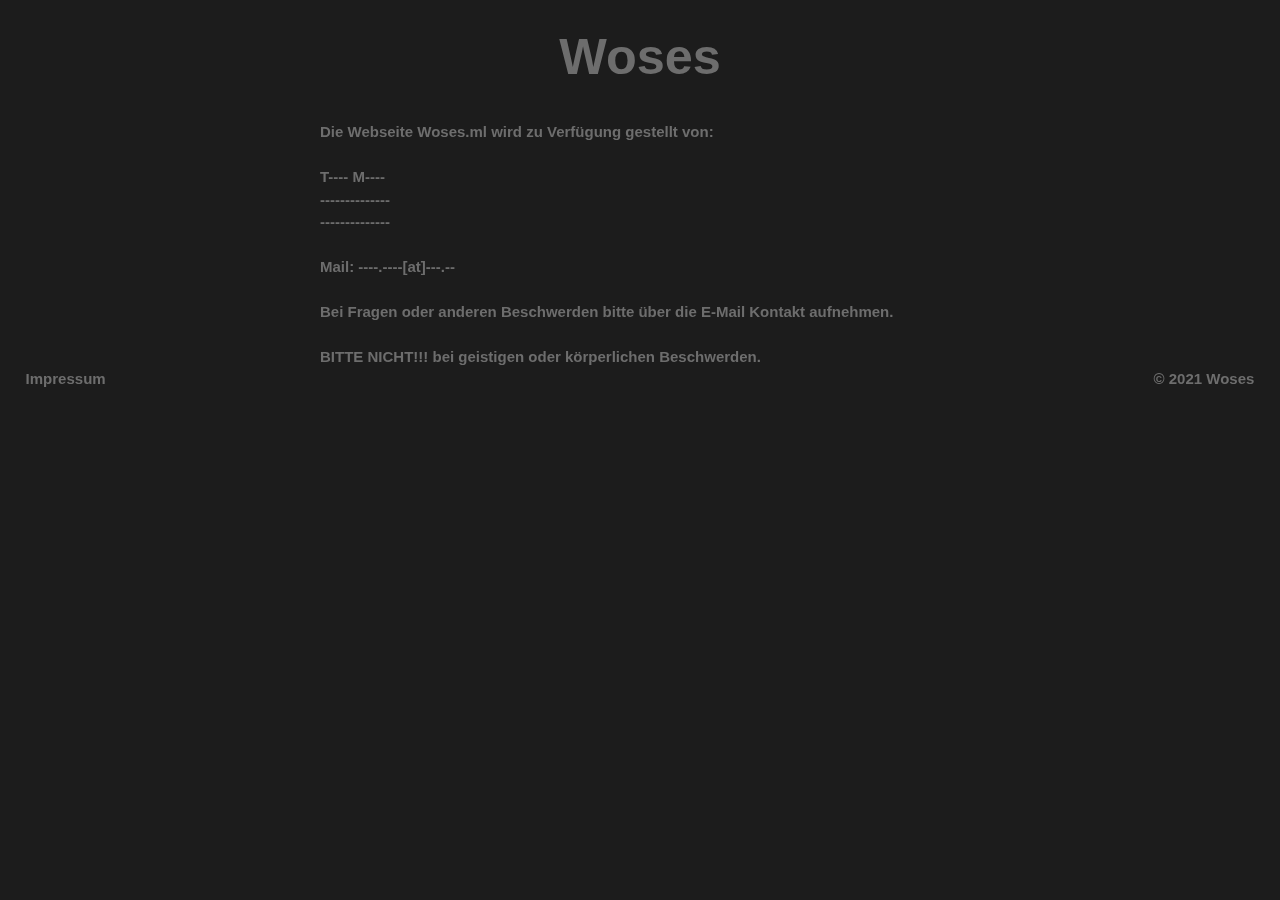
==== impressum/index.html @ ba1aa603 "Created Website" ====
<!DOCTYPE html>
<html lang="en" dir="ltr">
  <head>
    <meta charset="utf-8">
    <link rel="shortcut icon" type="image/x-icon" href="../favicon.ico">
    <link rel="stylesheet" href="../css/style.css" type="text/css" charset="utf-8">
    <title>Woses</title>
  </head>
  <body>
    <div class="content">
      <h2 class="logo">
        <a href="../">Woses</a>
      </h2>
      <p style="text-align: left; color: #6d6d6d;">
        Die Webseite Woses.ml wird zu Verfügung gestellt von: <br/> 
        <br/> 
        T---- M----  <br/> 
        -------------- <br/> 
        -------------- <br/>
        <br/>
        Mail: ----.----[at]---.-- <br/> 
        <br/> 
        Bei Fragen oder anderen Beschwerden bitte über die E-Mail Kontakt aufnehmen. <br/> 
        <br/> 
        BITTE NICHT!!! bei geistigen oder körperlichen Beschwerden. <br/> 
      </p>
      <div class="bottom" style="left: 2%;">
        <a href="./impressum">Impressum</a>
      </div>
      <div class="bottom" style="right: 2%; color: #6d6d6d;">
        <span>&copy; 2021 Woses</span>
      </div>
    </div>
  </body>
  <style media="screen">
    a:link, a:visited {
      text-decoration: none;
      color: #6d6d6d;
    }
    a:hover, a:active {
      text-decoration: underline;
    }
    .logo a:hover {
      text-decoration: none;
    }
  </style>
</html>
---- css/style.css ----
html {
  font-size: 15px;
}
/* @media only screen and (max-device-width : 1000px) and (orientation : landscape) {
  html {
    font-size: 1.5vw;
  }
}
@media only screen and (orientation : portrait) {
  html {
    font-size: 1.5vw;
  }
} */

body {
  line-height: 1.5em;
  padding: 1em;
  margin: auto;
  font-family: Arial;
  font-weight: bold;
  background: #1c1c1c;
  color: black;
  /*color: #6d6d6d;*/

  /*background-image: url("../img/back/background.jpg");*/
  background-attachment: fixed;
  background-size: cover;
  backdrop-filter: blur(5px);

  -ms-user-select: None;
  -moz-user-select: None;
  -webkit-user-select: None;
}
a:link, a:visited {
  text-decoration: none;
  color: black;
}
a:hover, a:active {
  text-decoration: underline;
}
.logo {
  position: relative;
  top: 50%;
  transform: translate(0, -50%);
  font-size: 3.36rem;
}
.logoLink:hover {
  text-decoration: none;
}
.logoBack {
  background: rgb(189,189,189);
  background: linear-gradient(323deg, rgba(189,189,189,0.8015300711466551) 0%, rgba(54,54,54,0.7819222280094003) 100%);
  border-radius: 1.3rem;
  height: 8rem;
  margin-top: 4rem;

  transition: 250ms ease;
}
.logoBack:hover {
  transform: scale(1.025);
}
.content {
  margin-left: auto;
  margin-right:auto;
  max-width: 640px;
  width: 80%;

  text-align: center;
}
.links {
  margin-top: 5.6rem;
}
.link {
  height: 11.68rem;
  border-radius: 1.3rem;
  position: relative;
  max-width: 100%;
  margin-top: 1.6rem;

  transition: 250ms ease;
}
.link:hover {
  transform: scale(1.025);
}
.inside {
  margin: 0;

  display: flex;
  width: 100%;
}
.link img {
  height: 9.04rem;
  /*width: 9.04rem;*/
  /*height: 77%; 220px hoffentlich*/

  position: relative;
  margin: 1.28rem;
}
.textDiv {
  position: relative;
  width: 100%;
  margin-top: 1.28rem;
  margin-bottom: 1.28rem;

  color: black;
}
@media only screen and (max-device-width : 600px) {
  .textDiv {
    position: absolute;
    visibility: hidden;
  }
  .link img {
    margin-right: auto;
    margin-left: auto;
  }
}
.header {
  font-size: 1.6em;
}
.desc {
  margin-left: auto;
  margin-right: auto;
  width: 80%;
}
.bottom {
  position: fixed;
  bottom: 2%;
}
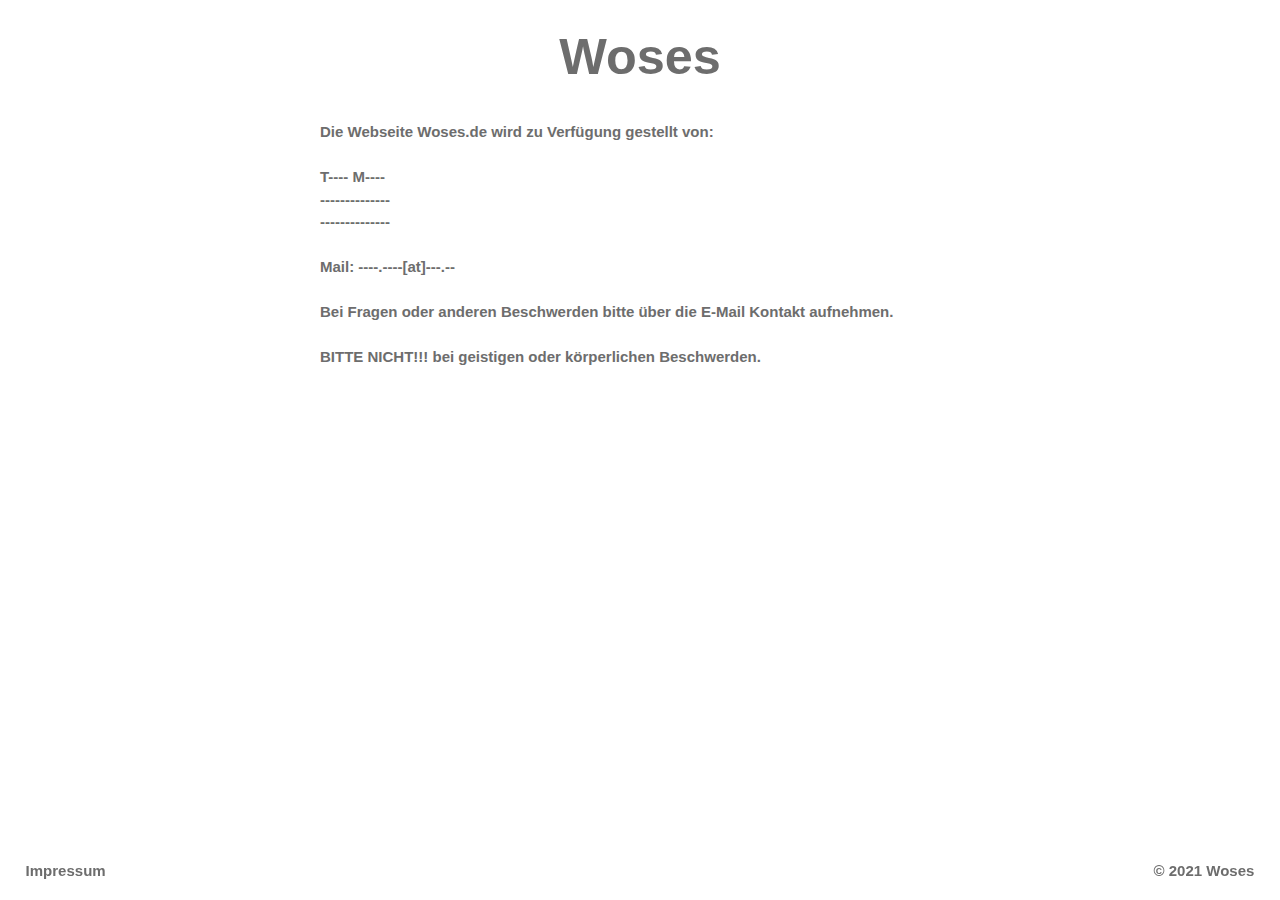
==== commit 048b533c: "Merge pull request #2 from rrune/main" ====
--- a/impressum/index.html
+++ b/impressum/index.html
@@ -12,7 +12,7 @@
         <a href="../">Woses</a>
       </h2>
       <p style="text-align: left; color: #6d6d6d;">
-        Die Webseite Woses.ml wird zu Verfügung gestellt von: <br/> 
+        Die Webseite Woses.de wird zu Verfügung gestellt von: <br/> 
         <br/> 
         T---- M----  <br/> 
         -------------- <br/> 
@@ -33,6 +33,9 @@
     </div>
   </body>
   <style media="screen">
+    body {
+      height: 96vh;
+    }
     a:link, a:visited {
       text-decoration: none;
       color: #6d6d6d;
--- a/css/style.css
+++ b/css/style.css
@@ -1,16 +1,12 @@
 html {
   font-size: 15px;
+
+  background-position: center;
+  background-attachment: fixed;
+  background-size: cover;
+  
+  backdrop-filter: blur(5px);
 }
-/* @media only screen and (max-device-width : 1000px) and (orientation : landscape) {
-  html {
-    font-size: 1.5vw;
-  }
-}
-@media only screen and (orientation : portrait) {
-  html {
-    font-size: 1.5vw;
-  }
-} */
 
 body {
   line-height: 1.5em;
@@ -18,14 +14,8 @@
   margin: auto;
   font-family: Arial;
   font-weight: bold;
-  background: #1c1c1c;
   color: black;
-  /*color: #6d6d6d;*/
-
-  /*background-image: url("../img/back/background.jpg");*/
-  background-attachment: fixed;
-  background-size: cover;
-  backdrop-filter: blur(5px);
+  background-color: transparent;
 
   -ms-user-select: None;
   -moz-user-select: None;
